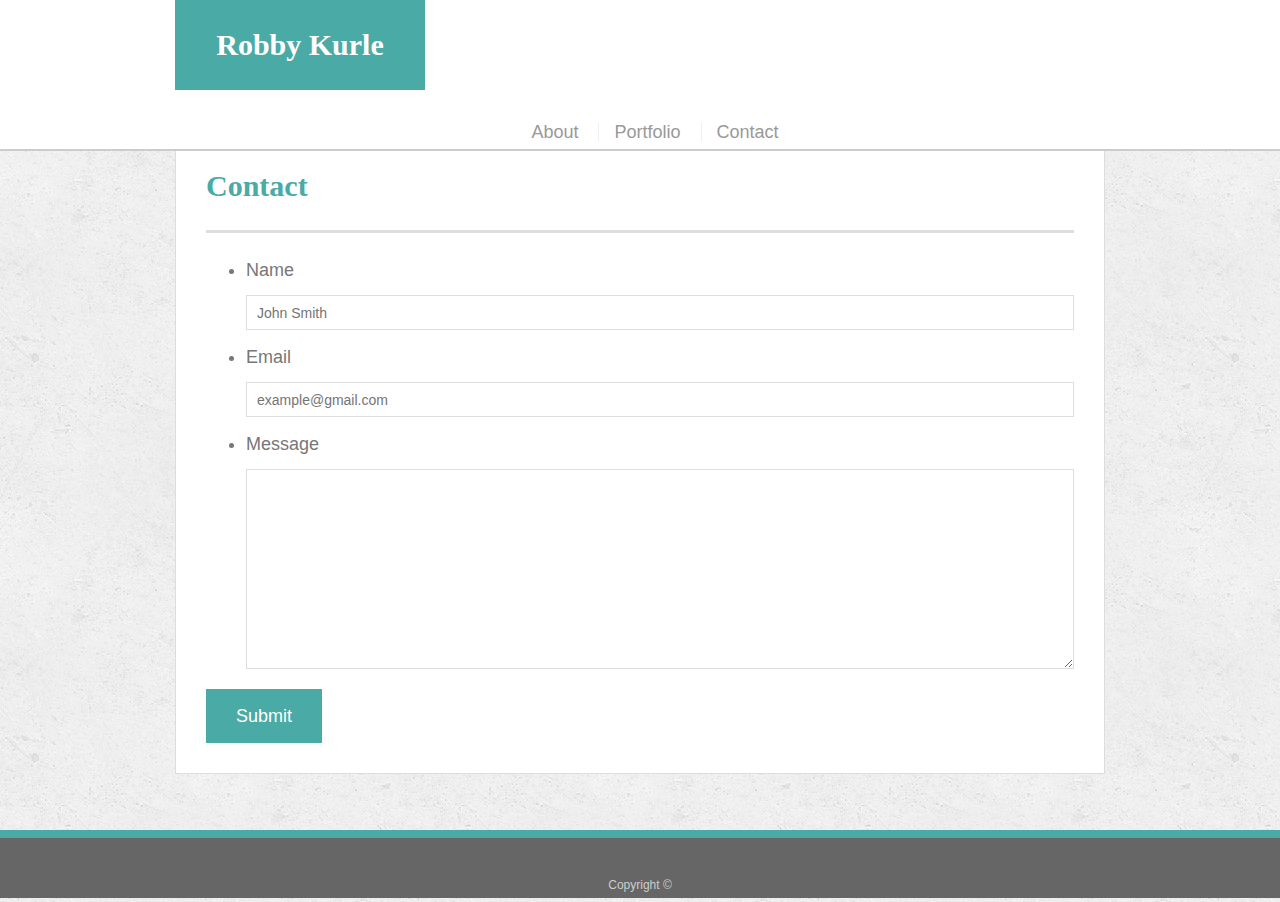
==== contact.html @ 16ed38ca "Responsive-Portfolio" ====
<!doctype html>
<html lang="en-us">
  <!--viewport added-->
    <meta name="viewport" content="width=device-width, initial-scale=1.0">

<head>
  <meta charset="UTF-8">
  <title>Contact | Robby Kurle</title>
  <link rel="stylesheet" href="https://stackpath.bootstrapcdn.com/bootstrap/4.3.1/css/bootstrap.min.css"
    integrity="sha384-ggOyR0iXCbMQv3Xipma34MD+dH/1fQ784/j6cY/iJTQUOhcWr7x9JvoRxT2MZw1T" crossorigin="anonymous">
  <script src="https://code.jquery.com/jquery-3.3.1.slim.min.js"
    integrity="sha384-q8i/X+965DzO0rT7abK41JStQIAqVgRVzpbzo5smXKp4YfRvH+8abtTE1Pi6jizo"
    crossorigin="anonymous"></script>
  <script src="https://cdnjs.cloudflare.com/ajax/libs/popper.js/1.14.7/umd/popper.min.js"
    integrity="sha384-UO2eT0CpHqdSJQ6hJty5KVphtPhzWj9WO1clHTMGa3JDZwrnQq4sF86dIHNDz0W1"
    crossorigin="anonymous"></script>
  <script src="https://stackpath.bootstrapcdn.com/bootstrap/4.3.1/js/bootstrap.min.js"
    integrity="sha384-JjSmVgyd0p3pXB1rRibZUAYoIIy6OrQ6VrjIEaFf/nJGzIxFDsf4x0xIM+B07jRM"
    crossorigin="anonymous"></script>
  <link rel="stylesheet" type="text/css" href="assets/css/style.css">
</head>

<body>

  <header id="masthead">
    <div class="container">
      <a href="index.html" class="center" id="logo">Robby Kurle</a>
      <nav class="center">
        <a href="index.html">About</a>
        <a href="portfolio.html">Portfolio</a>
        <a href="contact.html">Contact</a>
      </nav>
    </div>
  </header>

  <div id="main-container" class="container">
    <section class="main-section">
      <h1>Contact</h1>

      <form id="contact-form">
        <ul>
          <li>
            <label for="name">Name</label>
            <input type="text" id="name" name="name" placeholder="John Smith" required="required">
          </li>
          <li>
            <label for="email">Email</label>
            <input type="email" id="email" name="email" placeholder="example@gmail.com" required="required">
          </li>
          <li>
            <label for="message">Message</label>
            <textarea id="message" name="message" required="required"></textarea>
          </li>
        </ul>
        <input type="submit">
      </form>

    </section>

  </div>

  <footer>
    <div class="container">
      Copyright &copy;
    </div>
  </footer>
</body>

</html>
---- assets/css/style.css ----
body {
  font-family: Arial, "Helvetica Neue", Helvetica, sans-serif;
  font-size: 18px;
  line-height: 34px;
  color: #777777;
  background: url("../images/concrete_seamless.png");
}

* {
  box-sizing: border-box;
}

/* general */

.container {
  width: 100%;
  max-width: 960px;
  margin: 0 auto;
  clear: both;
}

h1,
h2,
h3,
p {
  margin-bottom: 20px;
}

p:last-child {
  margin-bottom: 0;
}

h1,
h2,
h3 {
  font-family: Georgia, Times, "Times New Roman", serif;
  font-weight: 700;
  color: #4aaaa5;
}

h1 {
  padding-bottom: 20px;
  font-size: 30px;
  line-height: 49px;
  border-bottom: 3px solid #dddddd;
}

h2,
h3 {
  font-size: 22px;
}

/* header */

#masthead {
  position: fixed;
  z-index: 99;
  width: 100%;
  margin: 0 0 30px;
  overflow: auto;
  color: #ffffff;
  background: #ffffff;
  border-bottom: 2px solid #cccccc;
}

#logo {
  float: left;
  width: 250px;
  height: 90px;
  font-family: Georgia, Times, "Times New Roman", serif;
  font-size: 30px;
  font-weight: 700;
  line-height: 90px;
  color: #ffffff;
  text-align: center;
  text-decoration: none;
  background: #4aaaa5;
}

nav {
  float: right;
  margin-top: 25px;
}

nav a {
  display: inline-block;
  padding-left: 15px;
  margin-left: 15px;
  line-height: 18px;
  color: #999;
  text-decoration: none;
  border-left: 1px solid #efefef;
}

nav a:first-child {
  border-left: 0 none;
}

/* footer */

footer {
  padding: 30px 0;
  clear: both;
  font-size: 12px;
  color: #ffffff;
  color: #cccccc;
  text-align: center;
  background: #666666;
  border-top: 8px solid #4aaaa5;
  height: 50px;
}

h3, h2 {
  padding-bottom: 20px;
  margin-bottom: 15px;
  line-height: 22px;
  border-bottom: 2px solid #eeeeee;
}

/* main */

#main-container {
  padding-top: 130px;
  min-height: calc(100vh - 70px);
}

.main-section {
  float: left;
  width: 100%;
  max-width: 960px;
  padding: 30px;
  margin: 0 0 40px;
  background: #ffffff;
  border: 1px solid #dddddd;
}

/* portfolio page */

.work {
  position: relative;
  float: left;
  width: 274px;
  margin: 20px 0 25px;
  overflow: auto;
}

.work:nth-child(even) {
  margin-right: 40px;
}

.work img {
  width: 100%;
  border: 0 none;
  opacity: 0.8;
}

.work h3 {
  position: absolute;
  bottom: 20px;
  width: 100%;
  padding: 15px;
  margin-bottom: 0;
  font-weight: 300;
  line-height: 30px;
  color: #ffffff;
  text-align: center;
  background: #4aaaa5;
  border-bottom: 0;
}

.auth-image {
  float: left;
  width: 200px;
  height: auto;
  margin-top: 10px;
  margin-right: 25px;
}

/* contact page */

#contact-form ul {
  margin-bottom: 20px;
}

#contact-form li {
  margin-bottom: 10px;
}

label,
input[type=text],
input[type=email],
textarea {
  display: block;
  width: 100%;
}

input[type=text],
input[type=email],
textarea {
  height: 35px;
  padding: 0 10px;
  font-size: 14px;
  border: 1px solid #dddddd;
}

textarea {
  height: 200px;
}

input[type=submit] {
  padding: 10px 30px;
  font-size: 18px;
  color: #ffffff;
  cursor: pointer;
  background: #4aaaa5;
  border: 0 none;
}

@media screen and (max-width:980px){
  .main-section{
    max-width:630px;
  }

}

@media screen and (max-width:768px){
  .main-section{
    max-width:740px

  }

}
  .center {
    width: 100%;
    text-align:center;
  }

@media screen and (max-width:640px)
{#masthead {
    position:static;
    text-align: center;
  }

  #main-container.container{
    padding-top:10px;
  }
  img.auth-image{
    width:100%
  }
  header {
    position: static;

  }
  #logo {
    width:100%
  }
  
}
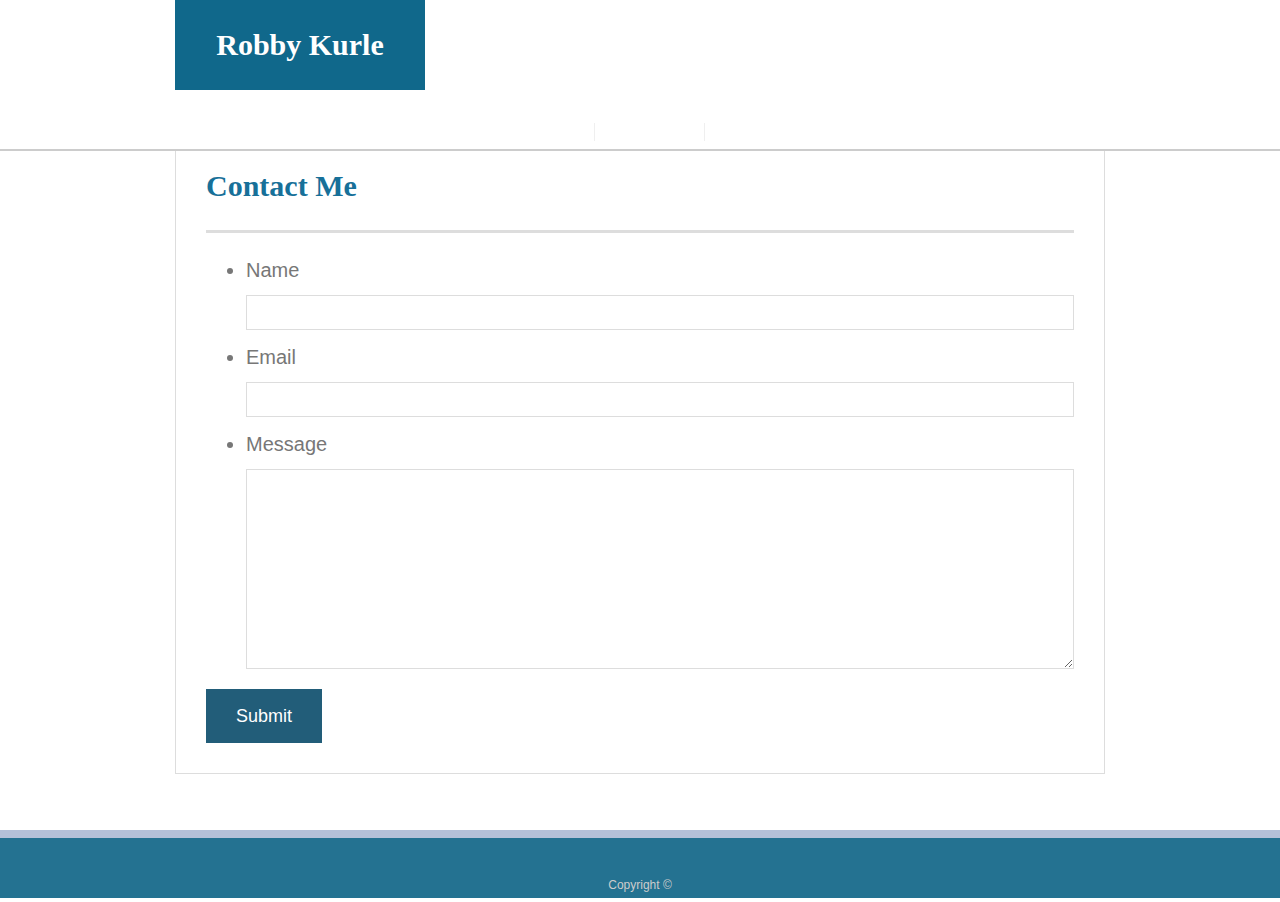
==== commit 0d7e1299: "Responsive Portfolio" ====
--- a/contact.html
+++ b/contact.html
@@ -17,7 +17,9 @@
   <script src="https://stackpath.bootstrapcdn.com/bootstrap/4.3.1/js/bootstrap.min.js"
     integrity="sha384-JjSmVgyd0p3pXB1rRibZUAYoIIy6OrQ6VrjIEaFf/nJGzIxFDsf4x0xIM+B07jRM"
     crossorigin="anonymous"></script>
-  <link rel="stylesheet" type="text/css" href="assets/css/style.css">
+    <link rel="stylesheet" href="https://use.fontawesome.com/releases/v5.8.0/css/all.css" integrity="sha384-Mmxa0mLqhmOeaE8vgOSbKacftZcsNYDjQzuCOm6D02luYSzBG8vpaOykv9lFQ51Y" crossorigin="anonymous">
+
+    <link rel="stylesheet" type="text/css" href="assets/css/style.css">
 </head>
 
 <body>
@@ -31,25 +33,27 @@
         <a href="contact.html">Contact</a>
       </nav>
     </div>
+    <i class="fas fa-wind fa-4x"></i>
   </header>
 
   <div id="main-container" class="container">
     <section class="main-section">
-      <h1>Contact</h1>
-
+      <h1>Contact Me  <a href="https://github.com/rfnkurle"><i class="fab fa-github-square fa-2x"></i></a>    <a href="www.linkedin.com/in/robbykurle"><i class="fab fa-linkedin fa-2x"></i></a>
+      </h1> 
+    
       <form id="contact-form">
         <ul>
           <li>
             <label for="name">Name</label>
-            <input type="text" id="name" name="name" placeholder="John Smith" required="required">
+            <input type="text" id="name" name="name" placeholder="" required="required">
           </li>
           <li>
             <label for="email">Email</label>
-            <input type="email" id="email" name="email" placeholder="example@gmail.com" required="required">
+            <input type="email" id="email" name="email" placeholder="" required="required">
           </li>
           <li>
             <label for="message">Message</label>
-            <textarea id="message" name="message" required="required"></textarea>
+            <textarea id="message" name="" required="required"></textarea>
           </li>
         </ul>
         <input type="submit">
--- a/assets/css/style.css
+++ b/assets/css/style.css
@@ -1,9 +1,9 @@
 body {
-  font-family: Arial, "Helvetica Neue", Helvetica, sans-serif;
-  font-size: 18px;
+  /* font-family: Arial, "Helvetica Neue", Helvetica, sans-serif; */
+  font-size: 20px;
   line-height: 34px;
   color: #777777;
-  background: url("../images/concrete_seamless.png");
+  background-image: url("https://downloops.com/wp-content/uploads/edd/2016/11/CalmWater1-Abstract_Sea_Waves_Motion_Background_Video_Loop_Sample3.jpg");
 }
 
 * {
@@ -35,7 +35,7 @@
 h3 {
   font-family: Georgia, Times, "Times New Roman", serif;
   font-weight: 700;
-  color: #4aaaa5;
+  color: #177099;
 }
 
 h1 {
@@ -61,6 +61,7 @@
   color: #ffffff;
   background: #ffffff;
   border-bottom: 2px solid #cccccc;
+  background-image: url("https://downloops.com/wp-content/uploads/edd/2016/11/CalmWater1-Abstract_Sea_Waves_Motion_Background_Video_Loop_Sample3.jpg")
 }
 
 #logo {
@@ -74,7 +75,7 @@
   color: #ffffff;
   text-align: center;
   text-decoration: none;
-  background: #4aaaa5;
+  background: #10688b;
 }
 
 nav {
@@ -87,7 +88,7 @@
   padding-left: 15px;
   margin-left: 15px;
   line-height: 18px;
-  color: #999;
+  color:white;
   text-decoration: none;
   border-left: 1px solid #efefef;
 }
@@ -105,8 +106,8 @@
   color: #ffffff;
   color: #cccccc;
   text-align: center;
-  background: #666666;
-  border-top: 8px solid #4aaaa5;
+  background: #247291;
+  border-top: 8px solid #b4c1d8;
   height: 50px;
 }
 
@@ -132,6 +133,8 @@
   margin: 0 0 40px;
   background: #ffffff;
   border: 1px solid #dddddd;
+  
+
 }
 
 /* portfolio page */
@@ -164,7 +167,7 @@
   line-height: 30px;
   color: #ffffff;
   text-align: center;
-  background: #4aaaa5;
+  background: #116e99;
   border-bottom: 0;
 }
 
@@ -212,7 +215,7 @@
   font-size: 18px;
   color: #ffffff;
   cursor: pointer;
-  background: #4aaaa5;
+  background: #225d79;
   border: 0 none;
 }
 
@@ -252,8 +255,15 @@
 
   }
   #logo {
+    font-size: 34px;
     width:100%
   }
   
 }
 
+/* #train{
+  position: relative;
+  bottom: 100px;
+} */
+
+
